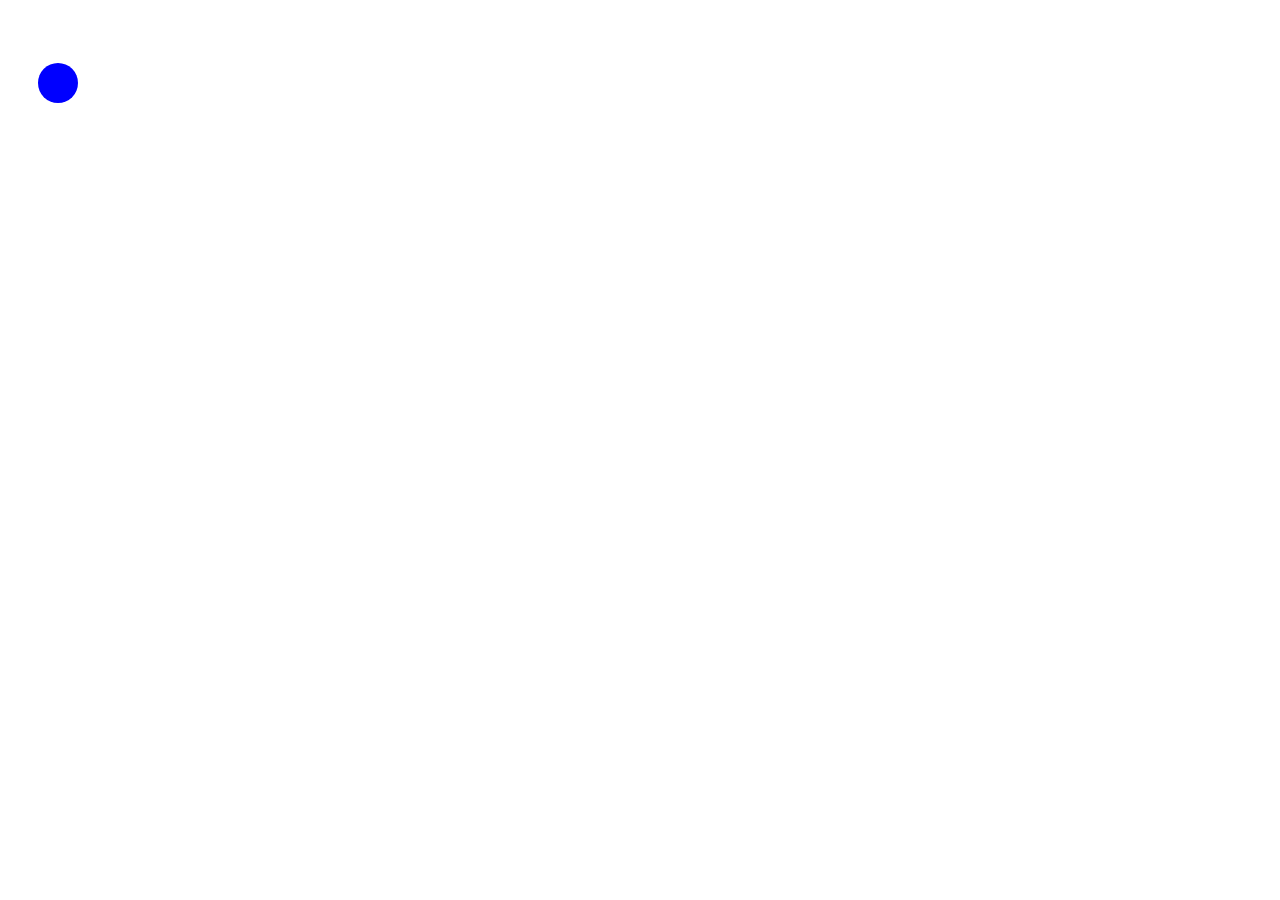
==== visualization.html @ c86e1adc "d3 initial" ====
<!DOCTYPE html>
<html lang="en">
	<head>
		<meta charset="utf-8">
		<title>Shapes</title>
		<script src="https://d3js.org/d3.v7.js"></script>  <!-- link to D3 library -->

		<style type="text/css">
			h1 {color:red;}		/* CSS styling */
			p {color:blue;}
		</style>

	</head>

	<body>
		<svg width="500" height="300">  <!-- some SVG -->
			<circle cx="50" cy="75" r="20" fill="blue"></circle>
		</svg>

		<script>
		var data = [10, 15, 20, 25, 30];
		var width = 400,
        height = 100;
        var scale = d3.scaleLinear()
                  .domain([d3.min(data), d3.max(data)])
                  .range([0, width - 100]);
        var svg = d3.select("body")
                .append("svg")
                .attr("width", width)
                .attr("height", height);
        var x_axis = d3.axisBottom()
                   .scale(scale);
    svg.append("g")
       .call(x_axis);
		</script>

	</body>

</html>
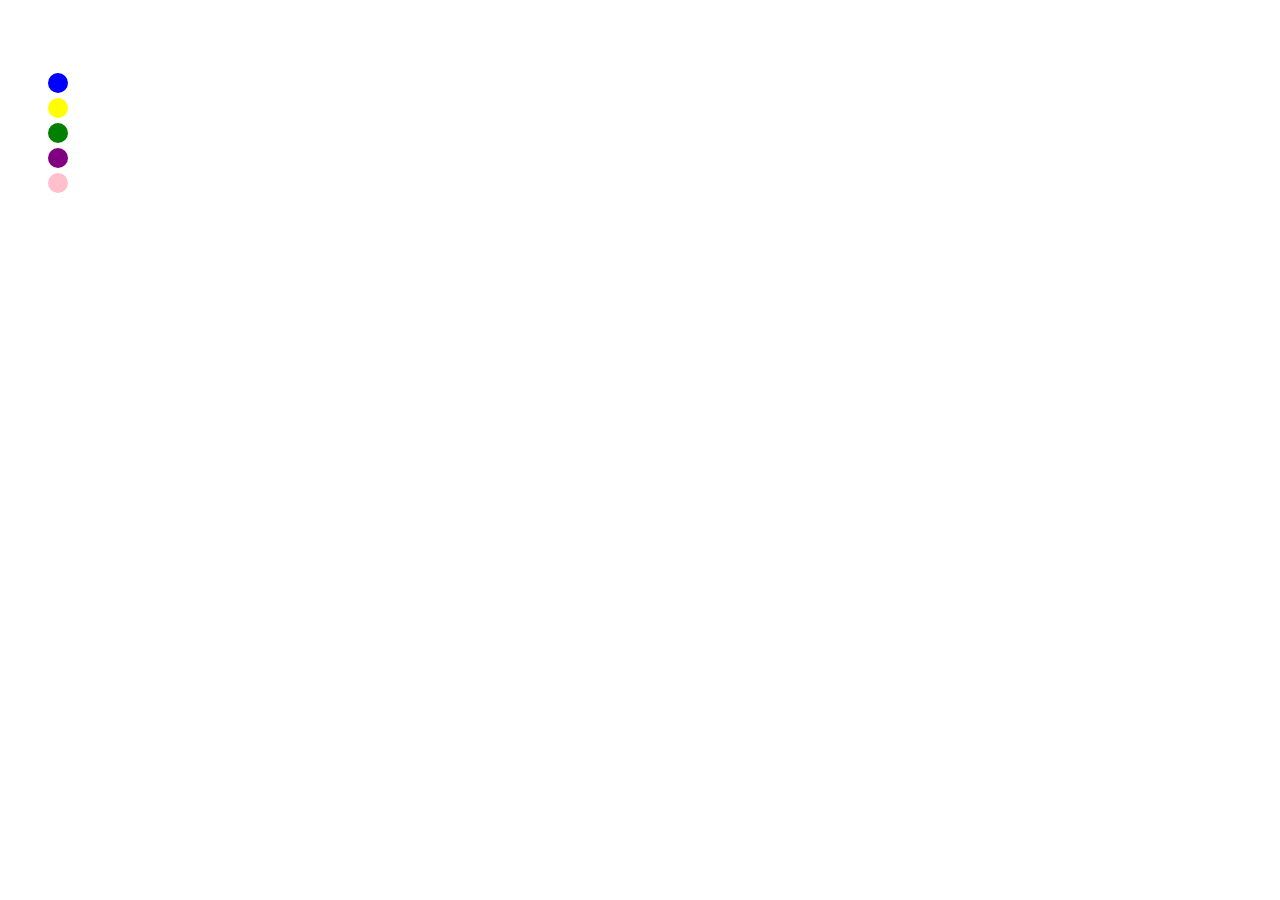
==== commit 63863bb5: "work so far" ====
--- a/visualization.html
+++ b/visualization.html
@@ -14,24 +14,66 @@
 
 	<body>
 		<svg width="500" height="300">  <!-- some SVG -->
-			<circle cx="50" cy="75" r="20" fill="blue"></circle>
+			<circle cx="50" cy="75" r="10" fill="blue"></circle>
+			<circle cx="50" cy="100" r="10" fill="yellow"></circle>
+			<circle cx="50" cy="125" r="10" fill="green"></circle>
+			<circle cx="50" cy="150" r="10" fill="purple"></circle>
+			<circle cx="50" cy="175" r="10" fill="pink"></circle>
 		</svg>
 
 		<script>
-		var data = [10, 15, 20, 25, 30];
-		var width = 400,
-        height = 100;
-        var scale = d3.scaleLinear()
-                  .domain([d3.min(data), d3.max(data)])
-                  .range([0, width - 100]);
-        var svg = d3.select("body")
-                .append("svg")
-                .attr("width", width)
-                .attr("height", height);
-        var x_axis = d3.axisBottom()
-                   .scale(scale);
-    svg.append("g")
-       .call(x_axis);
+		const w = 500;
+  const h = 500;
+  const margin = {top: 25, right: 0, bottom: 25,
+      left: 25};
+  const innerWidth = w - margin.left - margin.right;
+  const innerHeight = h - margin.top - margin.bottom;
+
+  const marketcap = [300, 100, 150, 220, 70, 270];
+  const totalreturn = [-100, 100]
+
+  const xScale = d3.scaleBand()
+      .domain(d3.range(marketcap.length))
+      .range([0, innerWidth])
+      .paddingInner(.1);
+
+  const yScale = d3.scaleLinear()
+      .domain([d3.min(totalreturn), d3.max(totalreturn)])
+      .range([innerHeight, 0])
+
+  const xAxis = d3.axisBottom()
+      .scale(xScale);
+
+  const yAxis = d3.axisLeft()
+      .scale(yScale);
+
+// add svg
+
+  const svg = d3.select("body")
+    .append("svg")
+      .attr("width", w)
+      .attr("height", h);
+
+// add background rectangle
+
+  svg.append("rect")
+      .attr("x", 0)
+      .attr("y", 0)
+      .attr("width", w)
+      .attr("height", h)
+      .attr("fill", "aliceblue");
+
+// add axes
+
+  svg.append("g")
+      .attr("class", "xAxis")
+      .attr("transform", `translate (${margin.left}+50, ${h - margin.bottom}/4)`)
+      .call(xAxis);
+
+  svg.append("g")
+      .attr("class", "yAxis")
+      .attr("transform", `translate (${margin.left}, ${margin.top})`)
+      .call(yAxis);
 		</script>
 
 	</body>
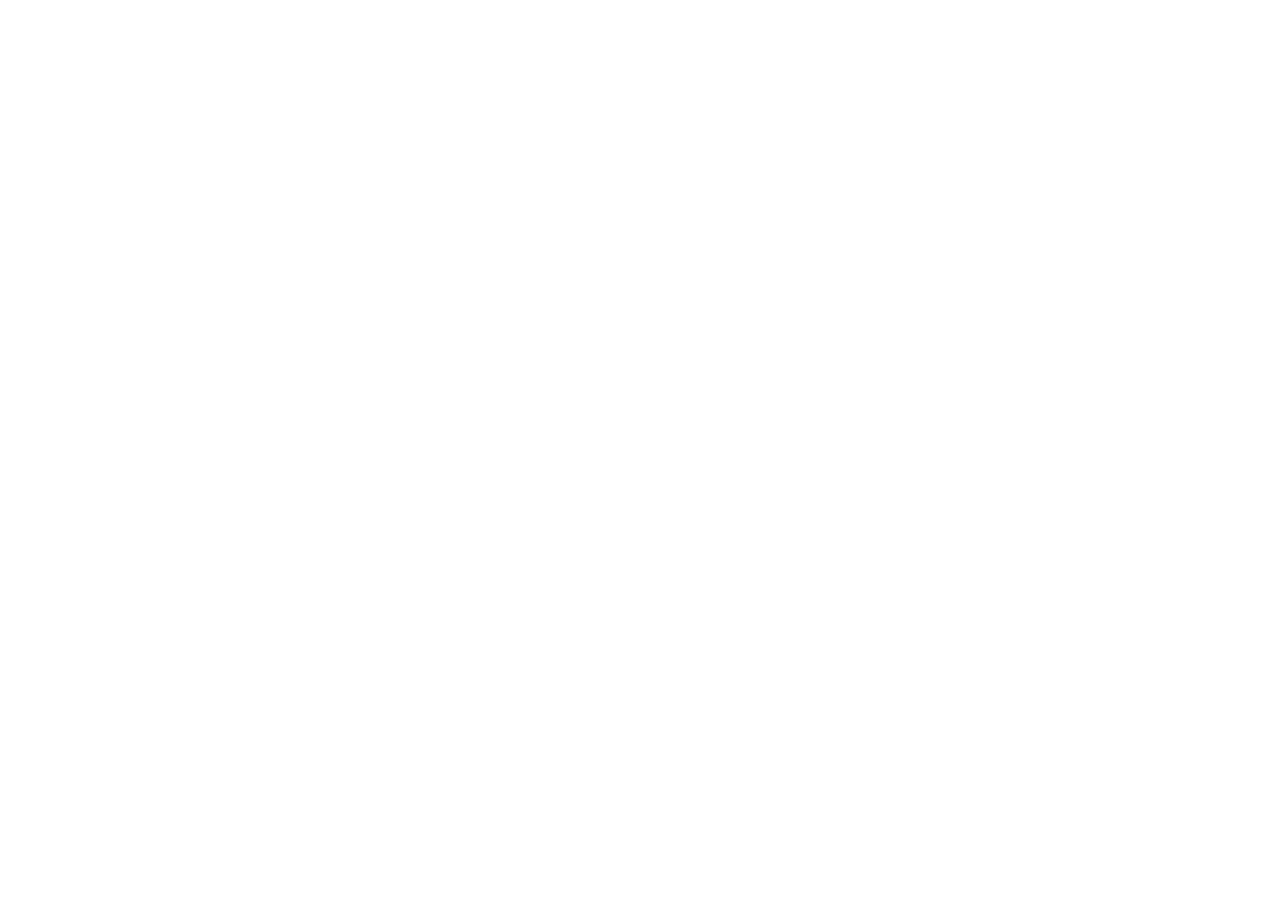
==== commit e7527cb5: "Added conclusion" ====
--- a/visualization.html
+++ b/visualization.html
@@ -1,81 +1,149 @@
 <!DOCTYPE html>
-<html lang="en">
-	<head>
-		<meta charset="utf-8">
-		<title>Shapes</title>
-		<script src="https://d3js.org/d3.v7.js"></script>  <!-- link to D3 library -->
+<html>
+  <head>
+    <script type="text/javascript" src="http://d3js.org/d3.v2.min.js"></script>
+    <script type="text/javascript" src="http://ajax.googleapis.com/ajax/libs/jquery/1.10.2/jquery.min.js"></script>
+  </head>
+  <body>
 
-		<style type="text/css">
-			h1 {color:red;}		/* CSS styling */
-			p {color:blue;}
-		</style>
+    <div id="chart"></div>
 
-	</head>
+    <script type="text/javascript">
+      var width = 900;
+      var height = 500;
+       String.prototype.format = function() {
+        var formatted = this;
+        for (var i = 0; i < arguments.length; i++) {
+          var regexp = new RegExp('\\{'+i+'\\}', 'gi');
+          formatted = formatted.replace(regexp, arguments[i]);
+	}
+	return formatted;
+      };
 
-	<body>
-		<svg width="500" height="300">  <!-- some SVG -->
-			<circle cx="50" cy="75" r="10" fill="blue"></circle>
-			<circle cx="50" cy="100" r="10" fill="yellow"></circle>
-			<circle cx="50" cy="125" r="10" fill="green"></circle>
-			<circle cx="50" cy="150" r="10" fill="purple"></circle>
-			<circle cx="50" cy="175" r="10" fill="pink"></circle>
-		</svg>
+      var end = new Date();
+      var start = new Date(end.getTime() - 1000 * 60 * 60 * 24 * 60);
+      var data = [];
 
-		<script>
-		const w = 500;
-  const h = 500;
-  const margin = {top: 25, right: 0, bottom: 25,
-      left: 25};
-  const innerWidth = w - margin.left - margin.right;
-  const innerHeight = h - margin.top - margin.bottom;
+      function min(a, b){ return a < b ? a : b ; }
+      		 		     
+      function max(a, b){ return a > b ? a : b; }    
 
-  const marketcap = [300, 100, 150, 220, 70, 270];
-  const totalreturn = [-100, 100]
+      function buildChart(data){        
+         
+          var margin = 50;		   
+		  
+	  var chart = d3.select("#chart")
+		  .append("svg:svg")
+		  .attr("class", "chart")
+		  .attr("width", width)
+		  .attr("height", height);
 
-  const xScale = d3.scaleBand()
-      .domain(d3.range(marketcap.length))
-      .range([0, innerWidth])
-      .paddingInner(.1);
+	  var y = d3.scale.linear()
+		  .domain([d3.min(data.map(function(x) {return x["Low"];})), d3.max(data.map(function(x){return x["High"];}))])
+		  .range([height-margin, margin]);
+	  var x = d3.scale.linear()
+		  .domain([d3.min(data.map(function(d){return d.timestamp;})), d3.max(data.map(function(d){ return d.timestamp;}))])
+		  .range([margin,width-margin]);
 
-  const yScale = d3.scaleLinear()
-      .domain([d3.min(totalreturn), d3.max(totalreturn)])
-      .range([innerHeight, 0])
+          chart.selectAll("line.x")
+           .data(x.ticks(10))
+           .enter().append("svg:line")
+           .attr("class", "x")
+           .attr("x1", x)
+           .attr("x2", x)
+           .attr("y1", margin)
+           .attr("y2", height - margin)
+           .attr("stroke", "#ccc");
 
-  const xAxis = d3.axisBottom()
-      .scale(xScale);
+          chart.selectAll("line.y")
+           .data(y.ticks(10))
+           .enter().append("svg:line")
+           .attr("class", "y")
+           .attr("x1", margin)
+           .attr("x2", width - margin)
+           .attr("y1", y)
+           .attr("y2", y)
+           .attr("stroke", "#ccc");
 
-  const yAxis = d3.axisLeft()
-      .scale(yScale);
+          chart.selectAll("text.xrule")
+           .data(x.ticks(10))
+           .enter().append("svg:text")
+           .attr("class", "xrule")
+           .attr("x", x)
+           .attr("y", height - margin)
+           .attr("dy", 20)
+           .attr("text-anchor", "middle")
+           .text(function(d){ var date = new Date(d * 1000);  return (date.getMonth() + 1)+"/"+date.getDate(); });
+ 
+         chart.selectAll("text.yrule")
+          .data(y.ticks(10))
+          .enter().append("svg:text")
+          .attr("class", "yrule")
+          .attr("x", width - margin)
+          .attr("y", y)
+          .attr("dy", 0)
+          .attr("dx", 20)		 
+          .attr("text-anchor", "middle")
+          .text(String);
 
-// add svg
+	chart.selectAll("rect")
+	  .data(data)
+	  .enter().append("svg:rect")
+	  .attr("x", function(d) { return x(d.timestamp); })
+          .attr("y", function(d) {return y(max(d.Open, d.Close));})		  
+	  .attr("height", function(d) { return y(min(d.Open, d.Close))-y(max(d.Open, d.Close));})
+	  .attr("width", function(d) { return 0.5 * (width - 2*margin)/data.length; })
+          .attr("fill",function(d) { return d.Open > d.Close ? "red" : "green" ;});
 
-  const svg = d3.select("body")
-    .append("svg")
-      .attr("width", w)
-      .attr("height", h);
+        chart.selectAll("line.stem")
+          .data(data)
+          .enter().append("svg:line")
+          .attr("class", "stem")
+          .attr("x1", function(d) { return x(d.timestamp) + 0.25 * (width - 2 * margin)/ data.length;})
+          .attr("x2", function(d) { return x(d.timestamp) + 0.25 * (width - 2 * margin)/ data.length;})		    
+          .attr("y1", function(d) { return y(d.High);})
+          .attr("y2", function(d) { return y(d.Low); })
+          .attr("stroke", function(d){ return d.Open > d.Close ? "red" : "green"; })
 
-// add background rectangle
+      }		  
 
-  svg.append("rect")
-      .attr("x", 0)
-      .attr("y", 0)
-      .attr("width", w)
-      .attr("height", h)
-      .attr("fill", "aliceblue");
 
-// add axes
+      function appendToData(x){
+	if(data.length > 0){
+	    return;
+        }
+        data = x.query.results.quote;
+        for(var i=0;i<data.length;i++){
+          data[i].timestamp = (new Date(data[i].Date).getTime() / 1000);
+        }		  
+        data = data.sort(function(x, y){ return x.timestamp - y.timestamp; });			
+        buildChart(data);		  
+      }
 
-  svg.append("g")
-      .attr("class", "xAxis")
-      .attr("transform", `translate (${margin.left}+50, ${h - margin.bottom}/4)`)
-      .call(xAxis);
+      function buildQuery(){
+        var symbol = window.location.hash;
+        if(symbol === ""){
+           symbol = "AMZN";
+        }
+        symbol = symbol.replace("#", "");		  
+        var base = "select * from yahoo.finance.historicaldata where symbol = \"{0}\" and startDate = \"{1}\" and endDate = \"{2}\"";
+        var getDateString = d3.time.format("%Y-%m-%d");
+        var query = base.format(symbol, getDateString(start), getDateString(end));
+        query = encodeURIComponent(query);		    
+        var url = "http://query.yahooapis.com/v1/public/yql?q={0}&format=json&env=store%3A%2F%2Fdatatables.org%2Falltableswithkeys&callback=appendToData".format(query);
+        return url;
+      }
+      function fetchData(){		  
+        url = buildQuery();		  
+        scriptElement = document.createElement("SCRIPT");
+        scriptElement.type = "text/javascript";
+        // i add to the url the call back function
+        scriptElement.src = url;
+        document.getElementsByTagName("HEAD")[0].appendChild(scriptElement);
+      }
 
-  svg.append("g")
-      .attr("class", "yAxis")
-      .attr("transform", `translate (${margin.left}, ${margin.top})`)
-      .call(yAxis);
-		</script>
+      $(document).ready(fetchData);
 
-	</body>
-
-</html>+    </script>
+  </body>
+</html>
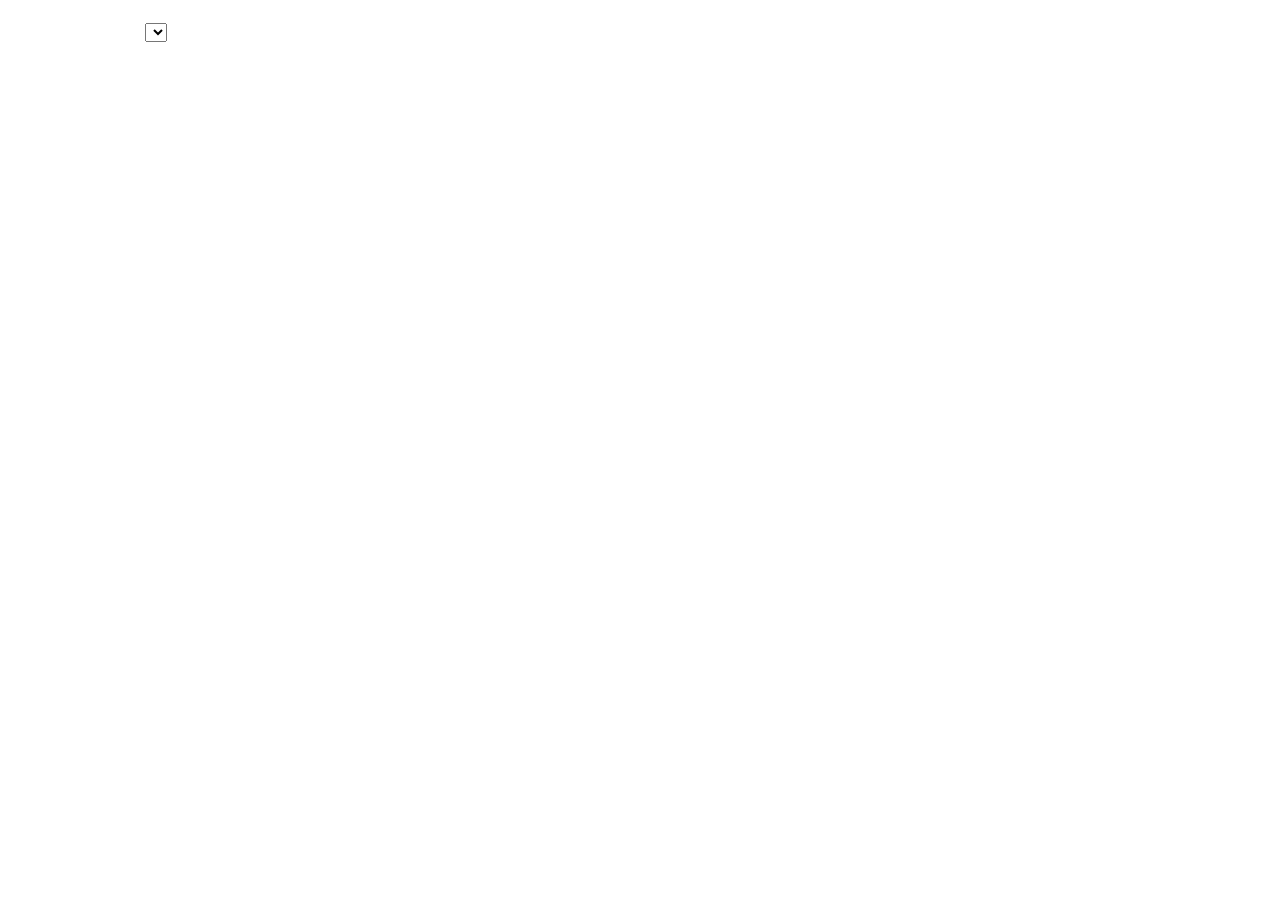
==== commit 3c99da7a: "d3 trial" ====
--- a/visualization.html
+++ b/visualization.html
@@ -1,149 +1,167 @@
-<!DOCTYPE html>
 <html>
-  <head>
-    <script type="text/javascript" src="http://d3js.org/d3.v2.min.js"></script>
-    <script type="text/javascript" src="http://ajax.googleapis.com/ajax/libs/jquery/1.10.2/jquery.min.js"></script>
-  </head>
-  <body>
+    <head>
+        <meta http-equiv="Content-Type" content="text/html;charset=utf-8" >
+        <link rel="stylesheet" href="style.css">
+    </head>
+    <body>
+        <script src="https://d3js.org/d3.v7.min.js"></script>
+        <div id='vis-container'></div>
+        <div id='dropContainer'><select id ='dropButton'></select></div>
+        <script>
+        d3.csv("age-distribution.csv", function (d){
+            return {
+                year : +d.year,
+                age : d.age,
+                value : +d.value,
+            };
+        }).then(function(data) {
+            var date = "1950";
+            var initialData = getYearData(date);
+            var yAxisLabels = getAgeData();
+            //Set up margins
+            var margin = { top: 60, right: 80, bottom: 60, left: 60 };
+            var width  = 400 - margin.left - margin.right;
+            var height = 600 - margin.top  - margin.bottom;
+            
+            // Make y scale
+            var yScale = d3.scaleBand()
+                    .domain(yAxisLabels)
+                    .range([0, height])
+                    .padding(0.1);
 
-    <div id="chart"></div>
+            //make x scale
+            var xScale = d3.scaleLinear()
+                .range([0, width])
+                .domain([0, 15]);
 
-    <script type="text/javascript">
-      var width = 900;
-      var height = 500;
-       String.prototype.format = function() {
-        var formatted = this;
-        for (var i = 0; i < arguments.length; i++) {
-          var regexp = new RegExp('\\{'+i+'\\}', 'gi');
-          formatted = formatted.replace(regexp, arguments[i]);
-	}
-	return formatted;
-      };
+            //Create canvas
+            var canvas = d3.select("#vis-container")
+                  .append("svg")
+                    .attr("width",  width  + margin.left + margin.right)
+                    .attr("height", height + margin.top  + margin.bottom)
+                  .append("g")
+                    .attr("transform", "translate(" + margin.left + "," + margin.top + ")");
 
-      var end = new Date();
-      var start = new Date(end.getTime() - 1000 * 60 * 60 * 24 * 60);
-      var data = [];
+            // Make y-axis and add to canvas
+            var yAxis = d3.axisLeft(yScale);
+                canvas.append("g")
+                        .attr("class", "y axis")
+                        .call(yAxis);
+                canvas.append("text")
+                        .style("text-anchor", "end")
+                        .text("Age Group")
+                        .attr("x", -5)
+                        .style("font-size", "12px")
+                canvas.append("text")
+                    .text("Age Distribution of the World in 1950")
+                    .attr("id", "title")
+                    .attr("y",-40)
+                canvas.append("text")
+                    .text("Year")
+                    .attr("x", width/3)
+                    .attr("y", height+25);
+            // Make x-axis and add to canvas
+            var xAxis = d3.axisTop(xScale)
+                .tickFormat(d => d + "%");
+                canvas.append("g")
+                    .attr("class", "x axis")
+                    .call(xAxis);
+                canvas.append("text")
+                    .style("text-anchor", "center")
+                    .attr("y", -25)
+                    .attr("x", width/3)
+                    .style("font-size", "12px")
+                    .text("Population Percentage");
 
-      function min(a, b){ return a < b ? a : b ; }
-      		 		     
-      function max(a, b){ return a > b ? a : b; }    
+                canvas.append("select")
+                    .attr("id", "selectButton");
+            
+            //Update bars based upon new data
+            function updateBars(updated_data){
+                //Update title
+                /*var selection = d3.select("#vis-container");
+                selection.selectAll("text").remove();
+                selection.append("text")
+                    .attr("text-anchor", "middle")
+                    .text("Age Distribution of the World in " + date);*/
+                 // First update the y-axis domain to match data
+                 var bars = canvas.selectAll(".bar").data(updated_data);
+                
+                // Add bars for new data
+                bars.enter()
+                .append("rect")
+                    .attr("class", "bar")
+                    .attr("y", function(d,i) { return yScale( yAxisLabels[i] ); })
+                    .attr("height", 20)
+                    .attr("x", function(d,i) { return xScale(d); })
+                    .attr("width", function(d) { return xScale(d.value*100); })
+                    .style("fill", "#ff8e00");
 
-      function buildChart(data){        
-         
-          var margin = 50;		   
-		  
-	  var chart = d3.select("#chart")
-		  .append("svg:svg")
-		  .attr("class", "chart")
-		  .attr("width", width)
-		  .attr("height", height);
+                // Update old ones, already have y / height from before
+                bars
+                    .transition().duration(250)
+                    .attr("y", function(d,i) { return yScale( yAxisLabels[i] ); })
+                    .attr("height", 20)
+                    .attr("x", function(d,i) { return xScale(d); })
+                    .attr("width", function(d) { return xScale(d.value*100); })
+                    .style("fill", "#ff8e00");
 
-	  var y = d3.scale.linear()
-		  .domain([d3.min(data.map(function(x) {return x["Low"];})), d3.max(data.map(function(x){return x["High"];}))])
-		  .range([height-margin, margin]);
-	  var x = d3.scale.linear()
-		  .domain([d3.min(data.map(function(d){return d.timestamp;})), d3.max(data.map(function(d){ return d.timestamp;}))])
-		  .range([margin,width-margin]);
+                // Remove old ones
+                bars.exit().remove();    
+                
+                //Iteratively change the title
+                var title = canvas.select("#title").data(updated_data);
+                title.transition().duration(250)
+                        .text("Age Distribution of the World in " + updated_data[0].year)
+                        .attr("y",-40);
 
-          chart.selectAll("line.x")
-           .data(x.ticks(10))
-           .enter().append("svg:line")
-           .attr("class", "x")
-           .attr("x1", x)
-           .attr("x2", x)
-           .attr("y1", margin)
-           .attr("y2", height - margin)
-           .attr("stroke", "#ccc");
+            }
 
-          chart.selectAll("line.y")
-           .data(y.ticks(10))
-           .enter().append("svg:line")
-           .attr("class", "y")
-           .attr("x1", margin)
-           .attr("x2", width - margin)
-           .attr("y1", y)
-           .attr("y2", y)
-           .attr("stroke", "#ccc");
+            // Handler for dropdown value change
+            var dropdownChange = function() {
+                    var newYear = d3.select(this).property('value'),
+                        newData = getYearData(newYear);
+                    date = newYear;
+                    updateBars(newData);
+            };
 
-          chart.selectAll("text.xrule")
-           .data(x.ticks(10))
-           .enter().append("svg:text")
-           .attr("class", "xrule")
-           .attr("x", x)
-           .attr("y", height - margin)
-           .attr("dy", 20)
-           .attr("text-anchor", "middle")
-           .text(function(d){ var date = new Date(d * 1000);  return (date.getMonth() + 1)+"/"+date.getDate(); });
- 
-         chart.selectAll("text.yrule")
-          .data(y.ticks(10))
-          .enter().append("svg:text")
-          .attr("class", "yrule")
-          .attr("x", width - margin)
-          .attr("y", y)
-          .attr("dy", 0)
-          .attr("dx", 20)		 
-          .attr("text-anchor", "middle")
-          .text(String);
+            //Handles getting the data from the array
+            function getYearData(newYear) {
+                newData = [];
+                for (let i = 0; i < data.length; i++) {
+                    if (data[i].year.toString() === newYear.toString()){
+                        newData.push(data[i]);
+                    }
+                }
+                return newData;
+            }
+            //Handles getting age groups for axis
+            function getAgeData() {
+                allAgeGroups = [];
+                for (let i = 0; i < initialData.length; i++) {
+                        allAgeGroups.push(initialData[i].age.toString());
+                }
+                return allAgeGroups;
+            }
+            //Variable containing all the years for dropdown
+            var allYears = data.map(item => item.year).filter((value, index, self) => self.indexOf(value) === index);
 
-	chart.selectAll("rect")
-	  .data(data)
-	  .enter().append("svg:rect")
-	  .attr("x", function(d) { return x(d.timestamp); })
-          .attr("y", function(d) {return y(max(d.Open, d.Close));})		  
-	  .attr("height", function(d) { return y(min(d.Open, d.Close))-y(max(d.Open, d.Close));})
-	  .attr("width", function(d) { return 0.5 * (width - 2*margin)/data.length; })
-          .attr("fill",function(d) { return d.Open > d.Close ? "red" : "green" ;});
+            //Create separate canvas for button
+            //Creation of dropdown menu
+            var dropdown = d3.select("#dropButton")
+                    .on("change", dropdownChange);
 
-        chart.selectAll("line.stem")
-          .data(data)
-          .enter().append("svg:line")
-          .attr("class", "stem")
-          .attr("x1", function(d) { return x(d.timestamp) + 0.25 * (width - 2 * margin)/ data.length;})
-          .attr("x2", function(d) { return x(d.timestamp) + 0.25 * (width - 2 * margin)/ data.length;})		    
-          .attr("y1", function(d) { return y(d.High);})
-          .attr("y2", function(d) { return y(d.Low); })
-          .attr("stroke", function(d){ return d.Open > d.Close ? "red" : "green"; })
+                dropdown.selectAll("option")
+                    .data(allYears)
+                    .enter().append("option")
+                    .attr("value", function (d) { return d; })
+                    .text(function (d) {
+                        return d;
+                    });
+            updateBars(initialData);
+        });
 
-      }		  
-
-
-      function appendToData(x){
-	if(data.length > 0){
-	    return;
-        }
-        data = x.query.results.quote;
-        for(var i=0;i<data.length;i++){
-          data[i].timestamp = (new Date(data[i].Date).getTime() / 1000);
-        }		  
-        data = data.sort(function(x, y){ return x.timestamp - y.timestamp; });			
-        buildChart(data);		  
-      }
-
-      function buildQuery(){
-        var symbol = window.location.hash;
-        if(symbol === ""){
-           symbol = "AMZN";
-        }
-        symbol = symbol.replace("#", "");		  
-        var base = "select * from yahoo.finance.historicaldata where symbol = \"{0}\" and startDate = \"{1}\" and endDate = \"{2}\"";
-        var getDateString = d3.time.format("%Y-%m-%d");
-        var query = base.format(symbol, getDateString(start), getDateString(end));
-        query = encodeURIComponent(query);		    
-        var url = "http://query.yahooapis.com/v1/public/yql?q={0}&format=json&env=store%3A%2F%2Fdatatables.org%2Falltableswithkeys&callback=appendToData".format(query);
-        return url;
-      }
-      function fetchData(){		  
-        url = buildQuery();		  
-        scriptElement = document.createElement("SCRIPT");
-        scriptElement.type = "text/javascript";
-        // i add to the url the call back function
-        scriptElement.src = url;
-        document.getElementsByTagName("HEAD")[0].appendChild(scriptElement);
-      }
-
-      $(document).ready(fetchData);
-
-    </script>
-  </body>
+        </script>
+       
+    </body>
 </html>
--- a/style.css
+++ b/style.css
@@ -0,0 +1,19 @@
+p.caption {
+  color: #777;
+  margin-top: 10px;
+}
+p code {
+  white-space: inherit;
+}
+pre {
+  word-break: normal;
+  word-wrap: normal;
+}
+pre code {
+  white-space: inherit;
+}
+#dropContainer {
+    width: 400px;
+    border: 15px solid white;
+    padding-left: 122px;
+}